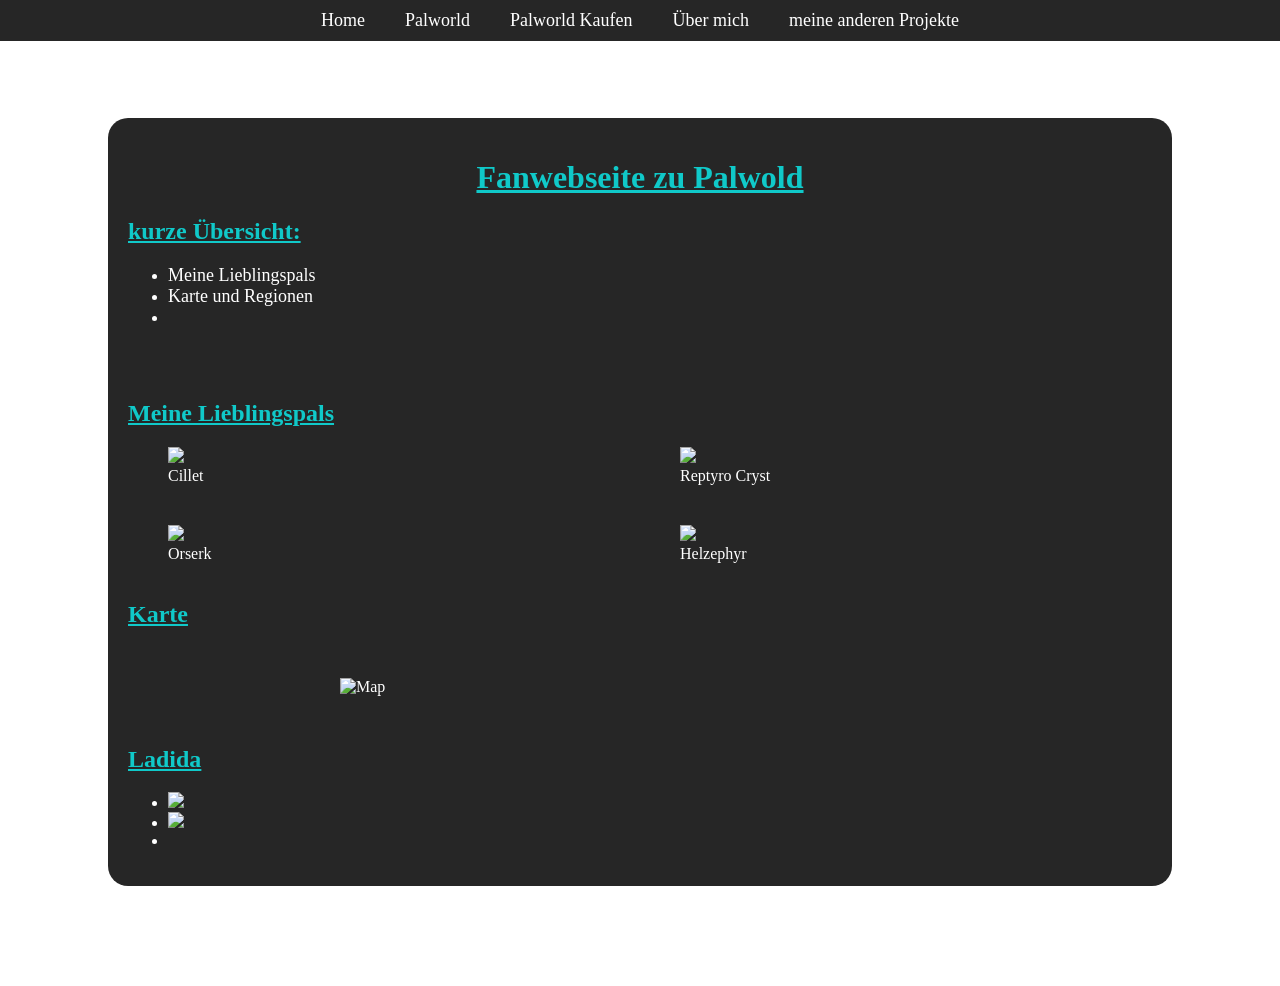
==== html/index.html @ 9f222e86 "Changed Webicon" ====
<!DOCTYPE html>
<html lang="de">
    <head>

        <meta charset="utf-8">
        <title>Fanseite</title>
        <link rel="stylesheet" href="../css/style.css">
        <!-- <link rel="icon" type="image/png" href="../assets/shared image (3).png"> -->
        <link rel="icon" href="https://static.wikia.nocookie.net/palworld/images/5/55/Anubis_map_icon.png/revision/latest?cb=20240129200114">
    </head>
    <body>
        
    <div id="back-top"><br></div>
    <nav class="navbar">
        <ul>
            <li><a href="#back-top">Home</a></li>
            <li><a href="https://palworld.gg/de">Palworld</a></li>
            <li><a href="https://store.steampowered.com/app/1623730/Palworld/">Palworld Kaufen</a></li>
            <li><a href="https://github.com/Zerberstian">Über mich</a></li>
            <li><a href="https://github.com/Zerberstian?tab=repositories">meine anderen Projekte</a></li>
        </ul>
    </nav>
    <div class="content-box">
        <h1 class="headlines" >
            Fanwebseite zu Palwold
        </h1>  
        <h2 class="headlines">
            kurze Übersicht:
        </h2>
        <div class="uebersicht">
            <ul class="uebersicht-liste">
                <li><a href="#Lieblingspals">Meine Lieblingspals</a></li>
                <li><a href="#karteundregionen">Karte und Regionen</a></li>
                <li><a href=""></a></li>               
            </ul>
        </div>
        <br><br>
        <div id="Lieblingspals">
            <h2 class="headlines">Meine Lieblingspals</h2>
            <ul style="list-style-type: none" class="block-list">
                <li><a href="https://static0.srcdn.com/wordpress/wp-content/uploads/2024/02/alpha-chillet-from-palworld.jpg?&fit=crop&w=1200&h=675">
                    <img class="palimg" src="https://static0.srcdn.com/wordpress/wp-content/uploads/2024/02/alpha-chillet-from-palworld.jpg?&fit=crop&w=1200&h=675"></a><br>Cillet
                </li>
                <li><a href="https://palnerd.com/wp-content/uploads/2024/03/PLWORECT-1.jpg">
                    <img class="palimg" src="https://palnerd.com/wp-content/uploads/2024/03/PLWORECT-1.jpg"></a><br>Reptyro Cryst
                </li>
                <li><a href="https://tse1.mm.bing.net/th/id/OIP.myvMYczdTXVVnb3N28du_wHaEK?rs=1&pid=ImgDetMain&o=7&rm=3">
                    <img class="palimg" src="https://tse1.mm.bing.net/th/id/OIP.myvMYczdTXVVnb3N28du_wHaEK?rs=1&pid=ImgDetMain&o=7&rm=3"></a><br>Orserk
                </li>
                <li><a href="https://tse3.mm.bing.net/th/id/OIP.iNC0AH83AsN10Vf1N00CgQHaEK?rs=1&pid=ImgDetMain&o=7&rm=3">
                    <img class="palimg" src="https://tse3.mm.bing.net/th/id/OIP.iNC0AH83AsN10Vf1N00CgQHaEK?rs=1&pid=ImgDetMain&o=7&rm=3"></a><br>Helzephyr
                </li>
            </ul>
            
        </div>
        <br><r></r>
        <div id="karteundregionen">
            <h2 class="headlines">Karte</h2>
            <div class="zoom-wrapper">
                <img id="map-img" alt="Map" src="https://static.wikia.nocookie.net/palworld/images/a/a7/Palpagos_Islands_World_Map.png/revision/latest?cb=20250630211900">
            </div>
            <script src="../javascript/site.js"></script>
        </div>
        <div id="">
            <h2 class="headlines">Ladida</h2>
            <ul>
                <li><img src="https://media.istockphoto.com/photos/rear-view-of-man-standing-with-arms-akimbo-picture-id980623852?k=20&m=980623852&s=612x612&w=0&h=XN1RGIl4l3HBLAgCx_AlLSDzASYxaFKynObdSxUXlQs="></li>
                <li><img src="https://media.istockphoto.com/photos/rear-view-of-man-standing-with-arms-akimbo-picture-id980623852?k=20&m=980623852&s=612x612&w=0&h=XN1RGIl4l3HBLAgCx_AlLSDzASYxaFKynObdSxUXlQs="></li>
                <li><img src=""></li>
            </ul> 
        </div>
    </div>
    
    </body>
</html>
---- css/style.css ----
html {
    scroll-behavior: smooth;
}

body {
    margin: 0;
    background-image: url("https://images8.alphacoders.com/135/thumb-1920-1352211.jpeg");
    background-size: cover;
    background-position: center;
    background-attachment: fixed;  
    color: white;  
}

.content-box {
    width: 80%;
    margin: 100px auto;
    background-color: rgba(0,0,0,0.85);
    padding: 20px;
    border-radius: 20px;   
}

h1 {
    text-align: center;
    
}

.headlines{
    text-decoration-line: underline;
    color: rgba(16, 201, 201, 1);
}

.navbar {
    position: fixed;
    top: 0;
    width: 100%;
    background-color: rgba(0,0,0,0.85);
    padding: 10px 0;
    z-index: 1000; /* fixiert Naavbar oben  (immer im fg ) */
}

.navbar ul {
    list-style: none;
    display: flex;
    justify-content: center;
    margin: 0;
    padding: 0;
}

.navbar li {
    margin: 0 20px;
}

.navbar a {
    color: white;
    text-decoration: none;
    font-size: 18px;
}


.uebersicht a {
    color: white;
    text-decoration: none;
    font-size: 18px;
}

.zoom-wrapper {
    width: 600px;
    margin: 50px auto;
    overflow: visible; /* damit das gezoomte Bild sichtbar bleibt */
}

#map-img {
    /*display: block;*/ /* <-- ka warum du noch im code*/
    margin: 0 auto;
    width: 100%;
    height: auto;
    transition: transform 0.3s ease;
    cursor: zoom-in;
}

.palimg {
    margin: 0 auto;
    width: 80%; 
    height: auto;
}

#Lieblingspals, #karteundregionen {
    scroll-margin-top: 100px;
}

.block-list {
    margin: 0 auto;
    display: grid;
    grid-template-columns: 1fr 1fr; /* 2 Spalten */
    gap: 40px;
}
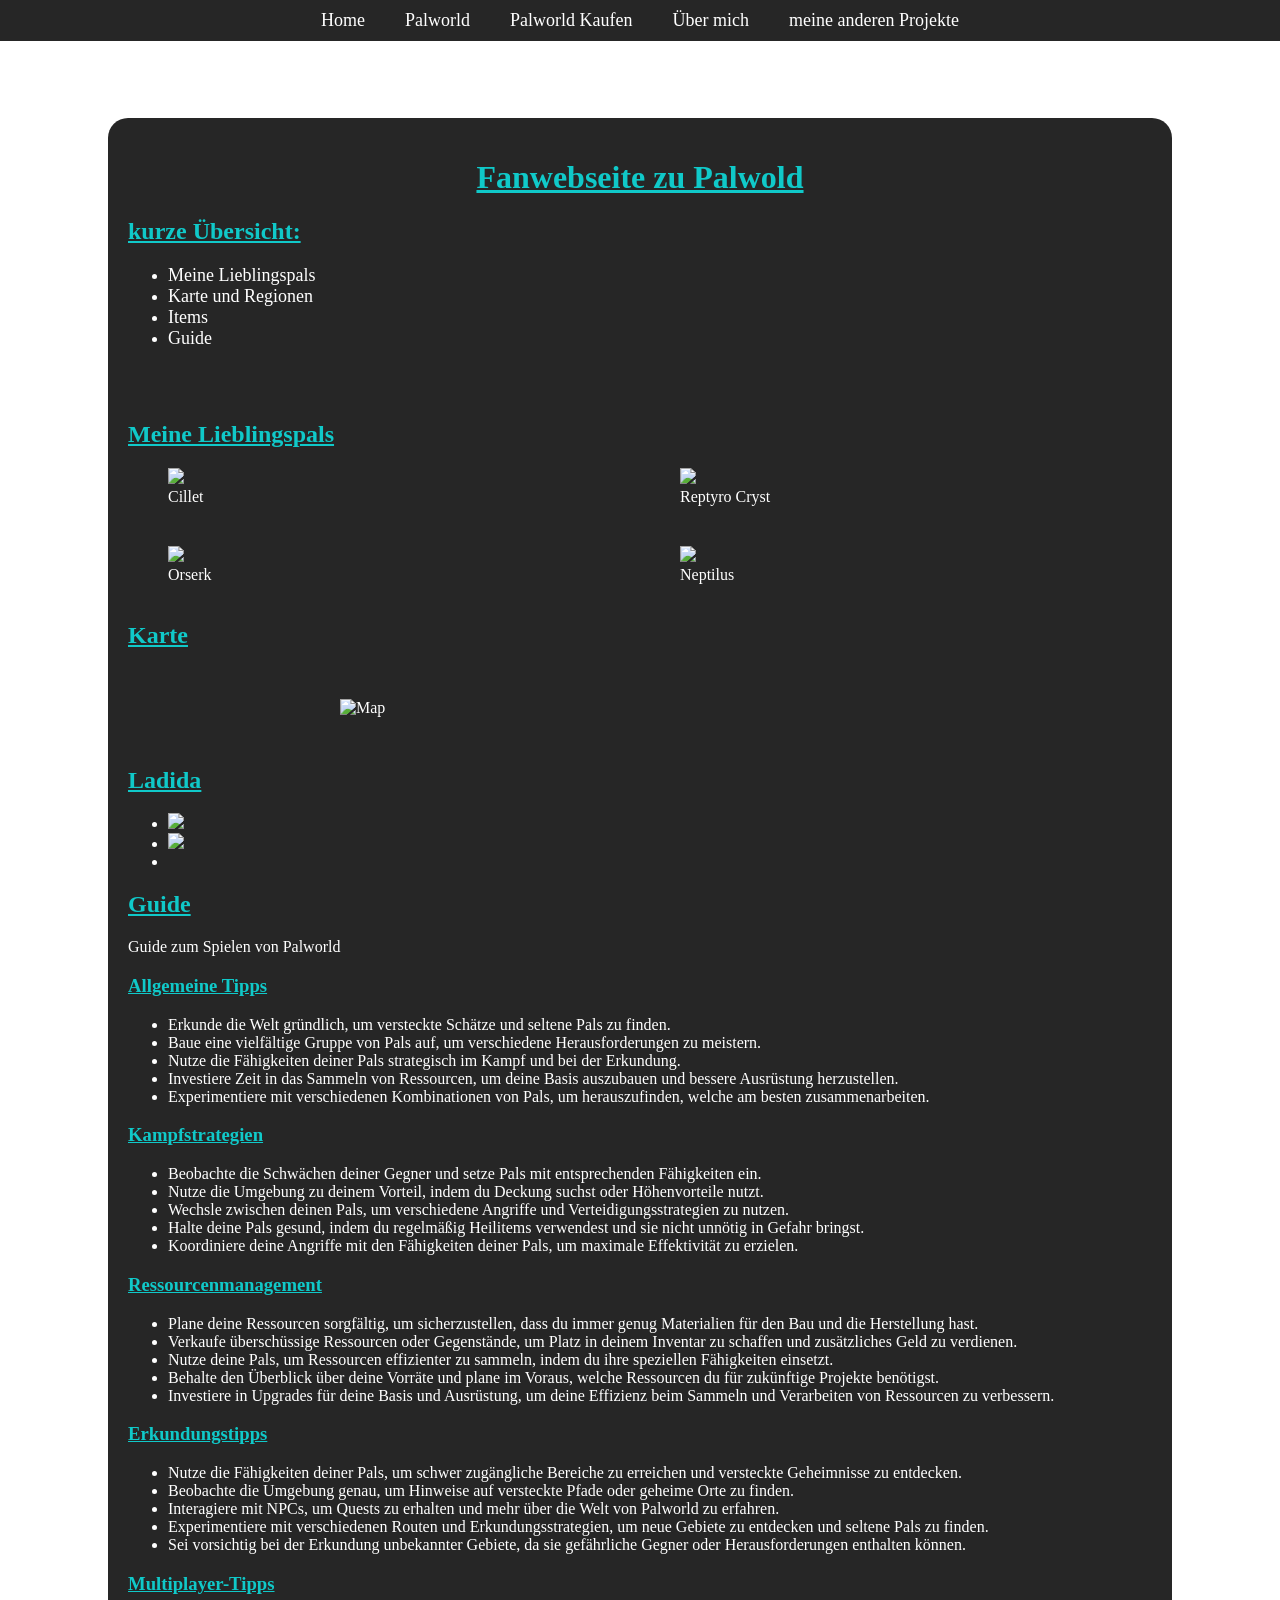
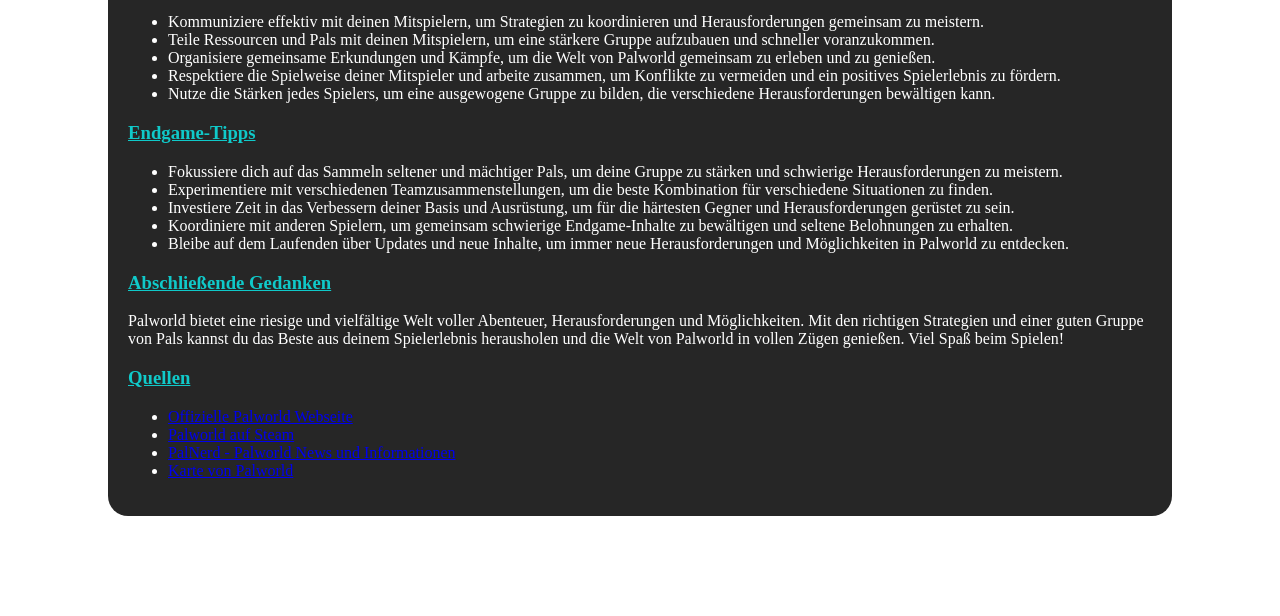
==== commit 033f59e3: "wtf" ====
--- a/html/index.html
+++ b/html/index.html
@@ -5,7 +5,6 @@
         <meta charset="utf-8">
         <title>Fanseite</title>
         <link rel="stylesheet" href="../css/style.css">
-        <!-- <link rel="icon" type="image/png" href="../assets/shared image (3).png"> -->
         <link rel="icon" href="https://static.wikia.nocookie.net/palworld/images/5/55/Anubis_map_icon.png/revision/latest?cb=20240129200114">
     </head>
     <body>
@@ -31,7 +30,8 @@
             <ul class="uebersicht-liste">
                 <li><a href="#Lieblingspals">Meine Lieblingspals</a></li>
                 <li><a href="#karteundregionen">Karte und Regionen</a></li>
-                <li><a href=""></a></li>               
+                <li><a href="#items">Items</a></li>
+                <li><a href="#guide">Guide</a></li>               
             </ul>
         </div>
         <br><br>
@@ -47,8 +47,8 @@
                 <li><a href="https://tse1.mm.bing.net/th/id/OIP.myvMYczdTXVVnb3N28du_wHaEK?rs=1&pid=ImgDetMain&o=7&rm=3">
                     <img class="palimg" src="https://tse1.mm.bing.net/th/id/OIP.myvMYczdTXVVnb3N28du_wHaEK?rs=1&pid=ImgDetMain&o=7&rm=3"></a><br>Orserk
                 </li>
-                <li><a href="https://tse3.mm.bing.net/th/id/OIP.iNC0AH83AsN10Vf1N00CgQHaEK?rs=1&pid=ImgDetMain&o=7&rm=3">
-                    <img class="palimg" src="https://tse3.mm.bing.net/th/id/OIP.iNC0AH83AsN10Vf1N00CgQHaEK?rs=1&pid=ImgDetMain&o=7&rm=3"></a><br>Helzephyr
+                <li><a href="https://i.playground.ru/p/G50PXqizIUSMSVeiVED5tw.jpeg">
+                    <img class="palimg" src="https://i.playground.ru/p/G50PXqizIUSMSVeiVED5tw.jpeg"></a><br>Neptilus
                 </li>
             </ul>
             
@@ -61,7 +61,7 @@
             </div>
             <script src="../javascript/site.js"></script>
         </div>
-        <div id="">
+        <div id="items">
             <h2 class="headlines">Ladida</h2>
             <ul>
                 <li><img src="https://media.istockphoto.com/photos/rear-view-of-man-standing-with-arms-akimbo-picture-id980623852?k=20&m=980623852&s=612x612&w=0&h=XN1RGIl4l3HBLAgCx_AlLSDzASYxaFKynObdSxUXlQs="></li>
@@ -69,6 +69,67 @@
                 <li><img src=""></li>
             </ul> 
         </div>
+        <div id="guide">
+            <h2 class="headlines">Guide</h2>
+            <p>Guide zum Spielen von Palworld </p>
+            <h3 class="headlines">Allgemeine Tipps</h3>
+            <ul>
+                <li>Erkunde die Welt gründlich, um versteckte Schätze und seltene Pals zu finden.</li>
+                <li>Baue eine vielfältige Gruppe von Pals auf, um verschiedene Herausforderungen zu meistern.</li>
+                <li>Nutze die Fähigkeiten deiner Pals strategisch im Kampf und bei der Erkundung.</li>
+                <li>Investiere Zeit in das Sammeln von Ressourcen, um deine Basis auszubauen und bessere Ausrüstung herzustellen.</li>
+                <li>Experimentiere mit verschiedenen Kombinationen von Pals, um herauszufinden, welche am besten zusammenarbeiten.</li>
+            </ul>
+            <h3 class="headlines">Kampfstrategien</h3>
+            <ul>
+                <li>Beobachte die Schwächen deiner Gegner und setze Pals mit entsprechenden Fähigkeiten ein.</li>
+                <li>Nutze die Umgebung zu deinem Vorteil, indem du Deckung suchst oder Höhenvorteile nutzt.</li>
+                <li>Wechsle zwischen deinen Pals, um verschiedene Angriffe und Verteidigungsstrategien zu nutzen.</li>
+                <li>Halte deine Pals gesund, indem du regelmäßig Heilitems verwendest und sie nicht unnötig in Gefahr bringst.</li>
+                <li>Koordiniere deine Angriffe mit den Fähigkeiten deiner Pals, um maximale Effektivität zu erzielen.</li>
+            </ul>
+            <h3 class="headlines">Ressourcenmanagement</h3>
+            <ul>
+                <li>Plane deine Ressourcen sorgfältig, um sicherzustellen, dass du immer genug Materialien für den Bau und die Herstellung hast.</li>
+                <li>Verkaufe überschüssige Ressourcen oder Gegenstände, um Platz in deinem Inventar zu schaffen und zusätzliches Geld zu verdienen.</li>
+                <li>Nutze deine Pals, um Ressourcen effizienter zu sammeln, indem du ihre speziellen Fähigkeiten einsetzt.</li>
+                <li>Behalte den Überblick über deine Vorräte und plane im Voraus, welche Ressourcen du für zukünftige Projekte benötigst.</li>
+                <li>Investiere in Upgrades für deine Basis und Ausrüstung, um deine Effizienz beim Sammeln und Verarbeiten von Ressourcen zu verbessern.</li>
+            </ul>
+            <h3 class="headlines">Erkundungstipps</h3>
+            <ul>
+                <li>Nutze die Fähigkeiten deiner Pals, um schwer zugängliche Bereiche zu erreichen und versteckte Geheimnisse zu entdecken.</li>
+                <li>Beobachte die Umgebung genau, um Hinweise auf versteckte Pfade oder geheime Orte zu finden.</li>
+                <li>Interagiere mit NPCs, um Quests zu erhalten und mehr über die Welt von Palworld zu erfahren.</li>
+                <li>Experimentiere mit verschiedenen Routen und Erkundungsstrategien, um neue Gebiete zu entdecken und seltene Pals zu finden.</li>
+                <li>Sei vorsichtig bei der Erkundung unbekannter Gebiete, da sie gefährliche Gegner oder Herausforderungen enthalten können.</li>
+            </ul>
+            <h3 class="headlines">Multiplayer-Tipps</h3>
+            <ul>
+                <li>Kommuniziere effektiv mit deinen Mitspielern, um Strategien zu koordinieren und Herausforderungen gemeinsam zu meistern.</li>
+                <li>Teile Ressourcen und Pals mit deinen Mitspielern, um eine stärkere Gruppe aufzubauen und schneller voranzukommen.</li>
+                <li>Organisiere gemeinsame Erkundungen und Kämpfe, um die Welt von Palworld gemeinsam zu erleben und zu genießen.</li>
+                <li>Respektiere die Spielweise deiner Mitspieler und arbeite zusammen, um Konflikte zu vermeiden und ein positives Spielerlebnis zu fördern.</li>
+                <li>Nutze die Stärken jedes Spielers, um eine ausgewogene Gruppe zu bilden, die verschiedene Herausforderungen bewältigen kann.</li>    
+            </ul>
+            <h3 class="headlines">Endgame-Tipps</h3>
+            <ul>
+                <li>Fokussiere dich auf das Sammeln seltener und mächtiger Pals, um deine Gruppe zu stärken und schwierige Herausforderungen zu meistern.</li>
+                <li>Experimentiere mit verschiedenen Teamzusammenstellungen, um die beste Kombination für verschiedene Situationen zu finden.</li>
+                <li>Investiere Zeit in das Verbessern deiner Basis und Ausrüstung, um für die härtesten Gegner und Herausforderungen gerüstet zu sein.</li>
+                <li>Koordiniere mit anderen Spielern, um gemeinsam schwierige Endgame-Inhalte zu bewältigen und seltene Belohnungen zu erhalten.</li>
+                <li>Bleibe auf dem Laufenden über Updates und neue Inhalte, um immer neue Herausforderungen und Möglichkeiten in Palworld zu entdecken.</li>
+            </ul>
+            <h3 class="headlines">Abschließende Gedanken</h3>
+            <p>Palworld bietet eine riesige und vielfältige Welt voller Abenteuer, Herausforderungen und Möglichkeiten. Mit den richtigen Strategien und einer guten Gruppe von Pals kannst du das Beste aus deinem Spielerlebnis herausholen und die Welt von Palworld in vollen Zügen genießen. Viel Spaß beim Spielen!</p>   
+            <h3 class="headlines">Quellen</h3>
+            <ul>
+                <li><a href="https://palworld.gg/de">Offizielle Palworld Webseite</a></li>
+                <li><a href="https://store.steampowered.com/app/1623730/Palworld/">Palworld auf Steam</a></li>
+                <li><a href="https://palnerd.com/">PalNerd - Palworld News und Informationen</a></li>
+                <li><a href="https://static.wikia.nocookie.net/palworld/images/a/a7/Palpagos_Islands_World_Map.png/revision/latest?cb=20250630211900">Karte von Palworld</a></li>
+           
+        </div>
     </div>
     
     </body>
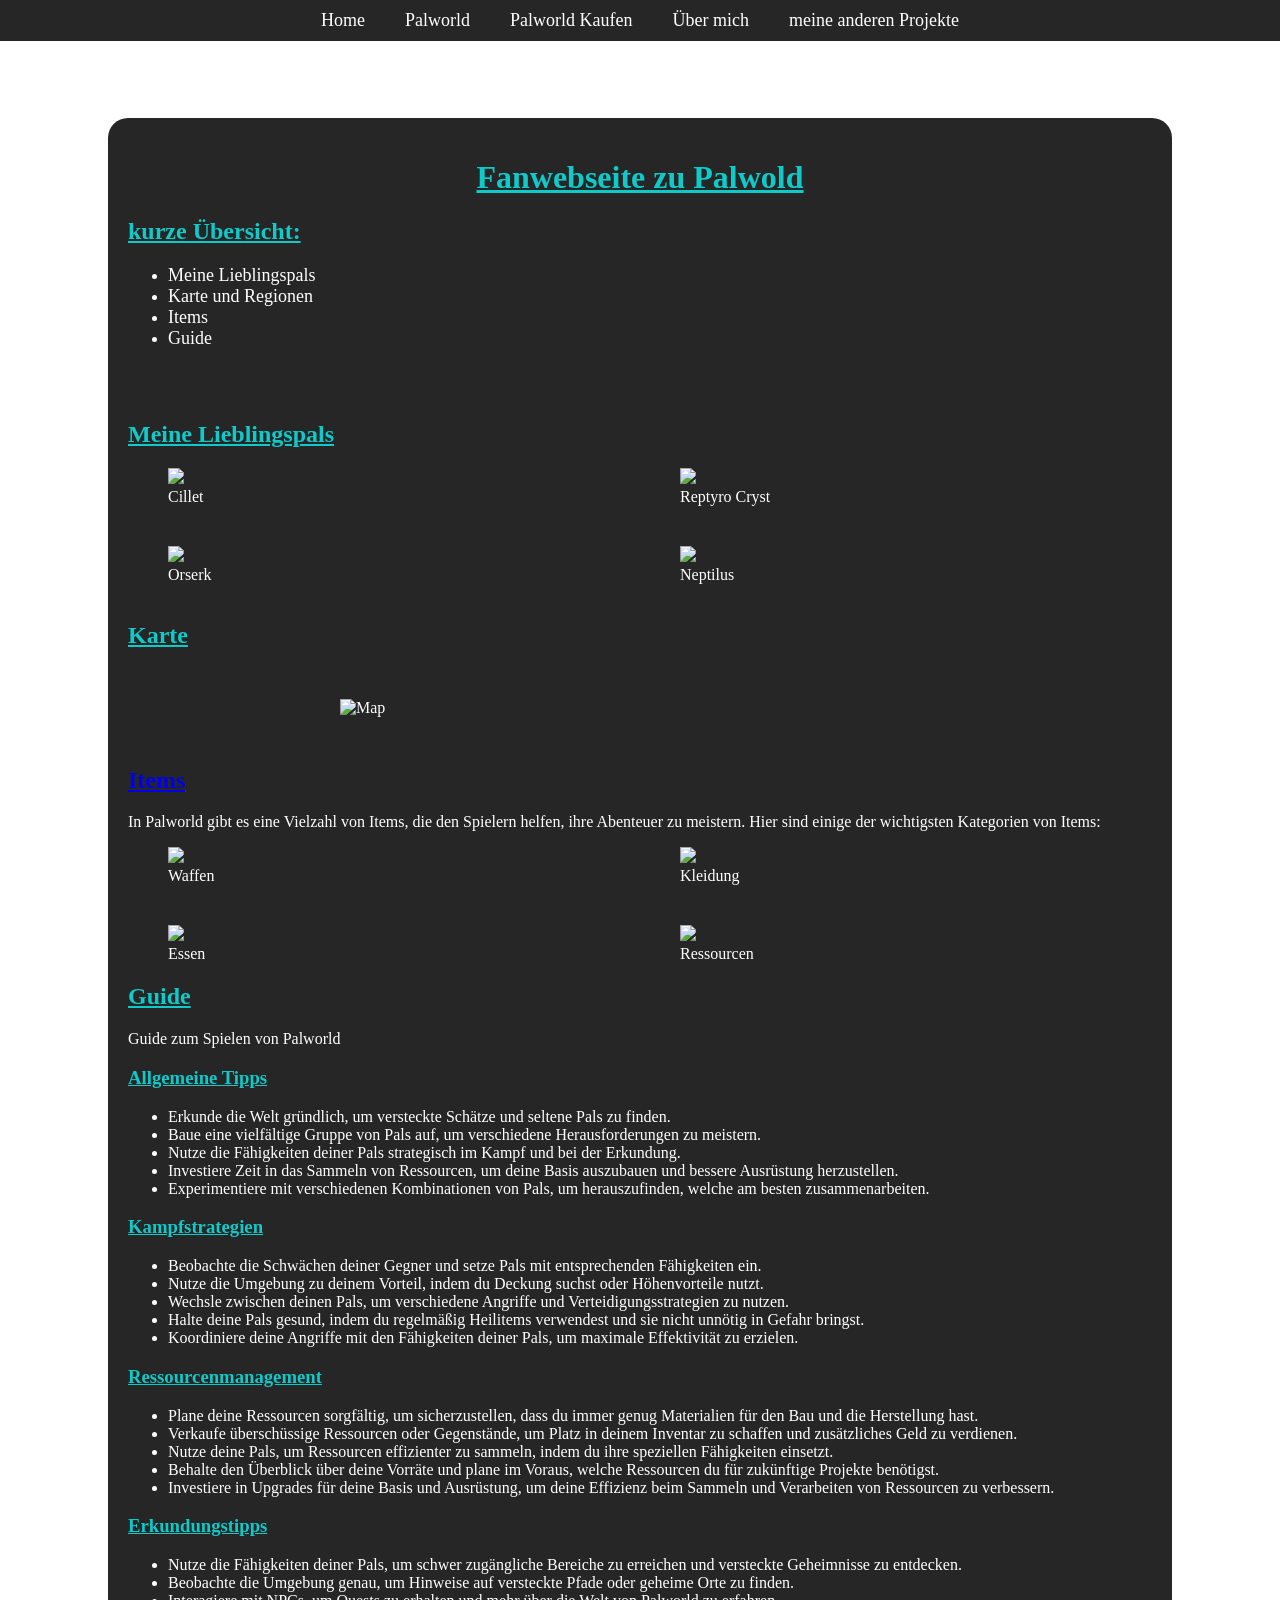
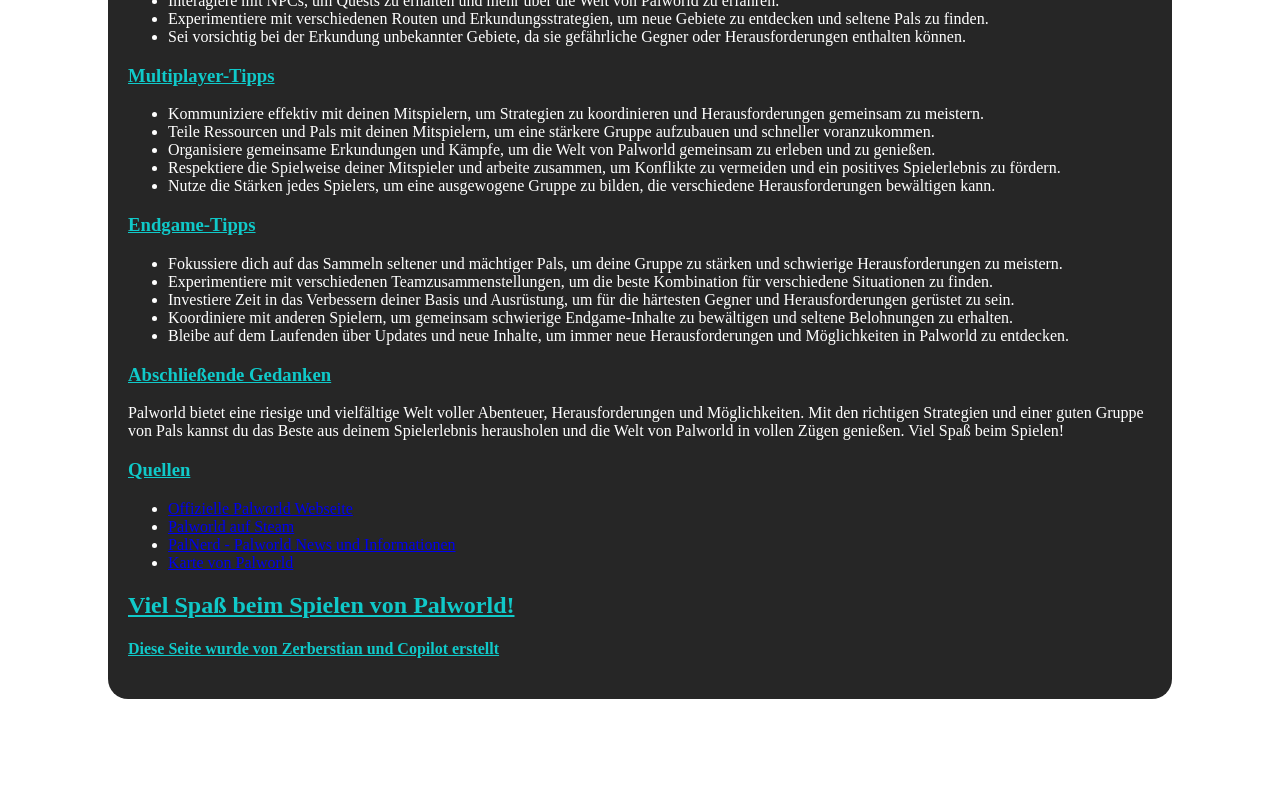
==== commit 3e540cb8: "Add item images section and style updates for better presentation" ====
--- a/html/index.html
+++ b/html/index.html
@@ -1,7 +1,6 @@
 <!DOCTYPE html>
 <html lang="de">
     <head>
-
         <meta charset="utf-8">
         <title>Fanseite</title>
         <link rel="stylesheet" href="../css/style.css">
@@ -62,12 +61,23 @@
             <script src="../javascript/site.js"></script>
         </div>
         <div id="items">
-            <h2 class="headlines">Ladida</h2>
-            <ul>
-                <li><img src="https://media.istockphoto.com/photos/rear-view-of-man-standing-with-arms-akimbo-picture-id980623852?k=20&m=980623852&s=612x612&w=0&h=XN1RGIl4l3HBLAgCx_AlLSDzASYxaFKynObdSxUXlQs="></li>
-                <li><img src="https://media.istockphoto.com/photos/rear-view-of-man-standing-with-arms-akimbo-picture-id980623852?k=20&m=980623852&s=612x612&w=0&h=XN1RGIl4l3HBLAgCx_AlLSDzASYxaFKynObdSxUXlQs="></li>
-                <li><img src=""></li>
-            </ul> 
+            <h2 class="headlines"><a href="../html/Items.html">Items</a></h2>
+            <p>In Palworld gibt es eine Vielzahl von Items, die den Spielern helfen, ihre Abenteuer zu meistern. Hier sind einige der wichtigsten Kategorien von Items:</p>
+            <ul style="list-style-type: none" class="block-list">
+                <li><a href="https://static.wikia.nocookie.net/palworld/images/3/3e/Handgun.png/revision/latest?cb=20240124033744">
+                    <img class="itemimg" src="https://static.wikia.nocookie.net/palworld/images/3/3e/Handgun.png/revision/latest?cb=20240124033744"></a><br>Waffen
+                </li>
+                <li><a href="https://palpedia.com/img/items/hexolite-armor.webp">
+                    <img class="itemimg" src="https://palpedia.com/img/items/hexolite-armor.webp"></a><br>Kleidung
+                </li>
+                <li><a href="https://cdn.gameleap.com/images/articles/art_HzPerPqHha/art-img_hF6udf0tT/1x.webp">
+                    <img class="itemimg" src="https://cdn.gameleap.com/images/articles/art_HzPerPqHha/art-img_hF6udf0tT/1x.webp"></a><br>Essen
+                </li>
+                <li><a href="https://palpedia.com/img/items/hexolite-quartz.webp">
+                    <img class="itemimg" src="https://palpedia.com/img/items/hexolite-quartz.webp"></a><br>Ressourcen
+                </li>
+            </ul>
+
         </div>
         <div id="guide">
             <h2 class="headlines">Guide</h2>
@@ -128,7 +138,9 @@
                 <li><a href="https://store.steampowered.com/app/1623730/Palworld/">Palworld auf Steam</a></li>
                 <li><a href="https://palnerd.com/">PalNerd - Palworld News und Informationen</a></li>
                 <li><a href="https://static.wikia.nocookie.net/palworld/images/a/a7/Palpagos_Islands_World_Map.png/revision/latest?cb=20250630211900">Karte von Palworld</a></li>
-           
+            </ul>
+           <h2 class="headlines">Viel Spaß beim Spielen von Palworld!</h1>
+            <h4 class="headlines">Diese Seite wurde von Zerberstian und Copilot erstellt</h4>
         </div>
     </div>
     
--- a/css/style.css
+++ b/css/style.css
@@ -94,3 +94,11 @@
     grid-template-columns: 1fr 1fr; /* 2 Spalten */
     gap: 40px;
 }
+
+.item-Image {
+    width: 100%;
+    height: auto;
+    border-radius: 10px;
+    transition: transform 0.3s ease;
+    cursor: pointer;
+}
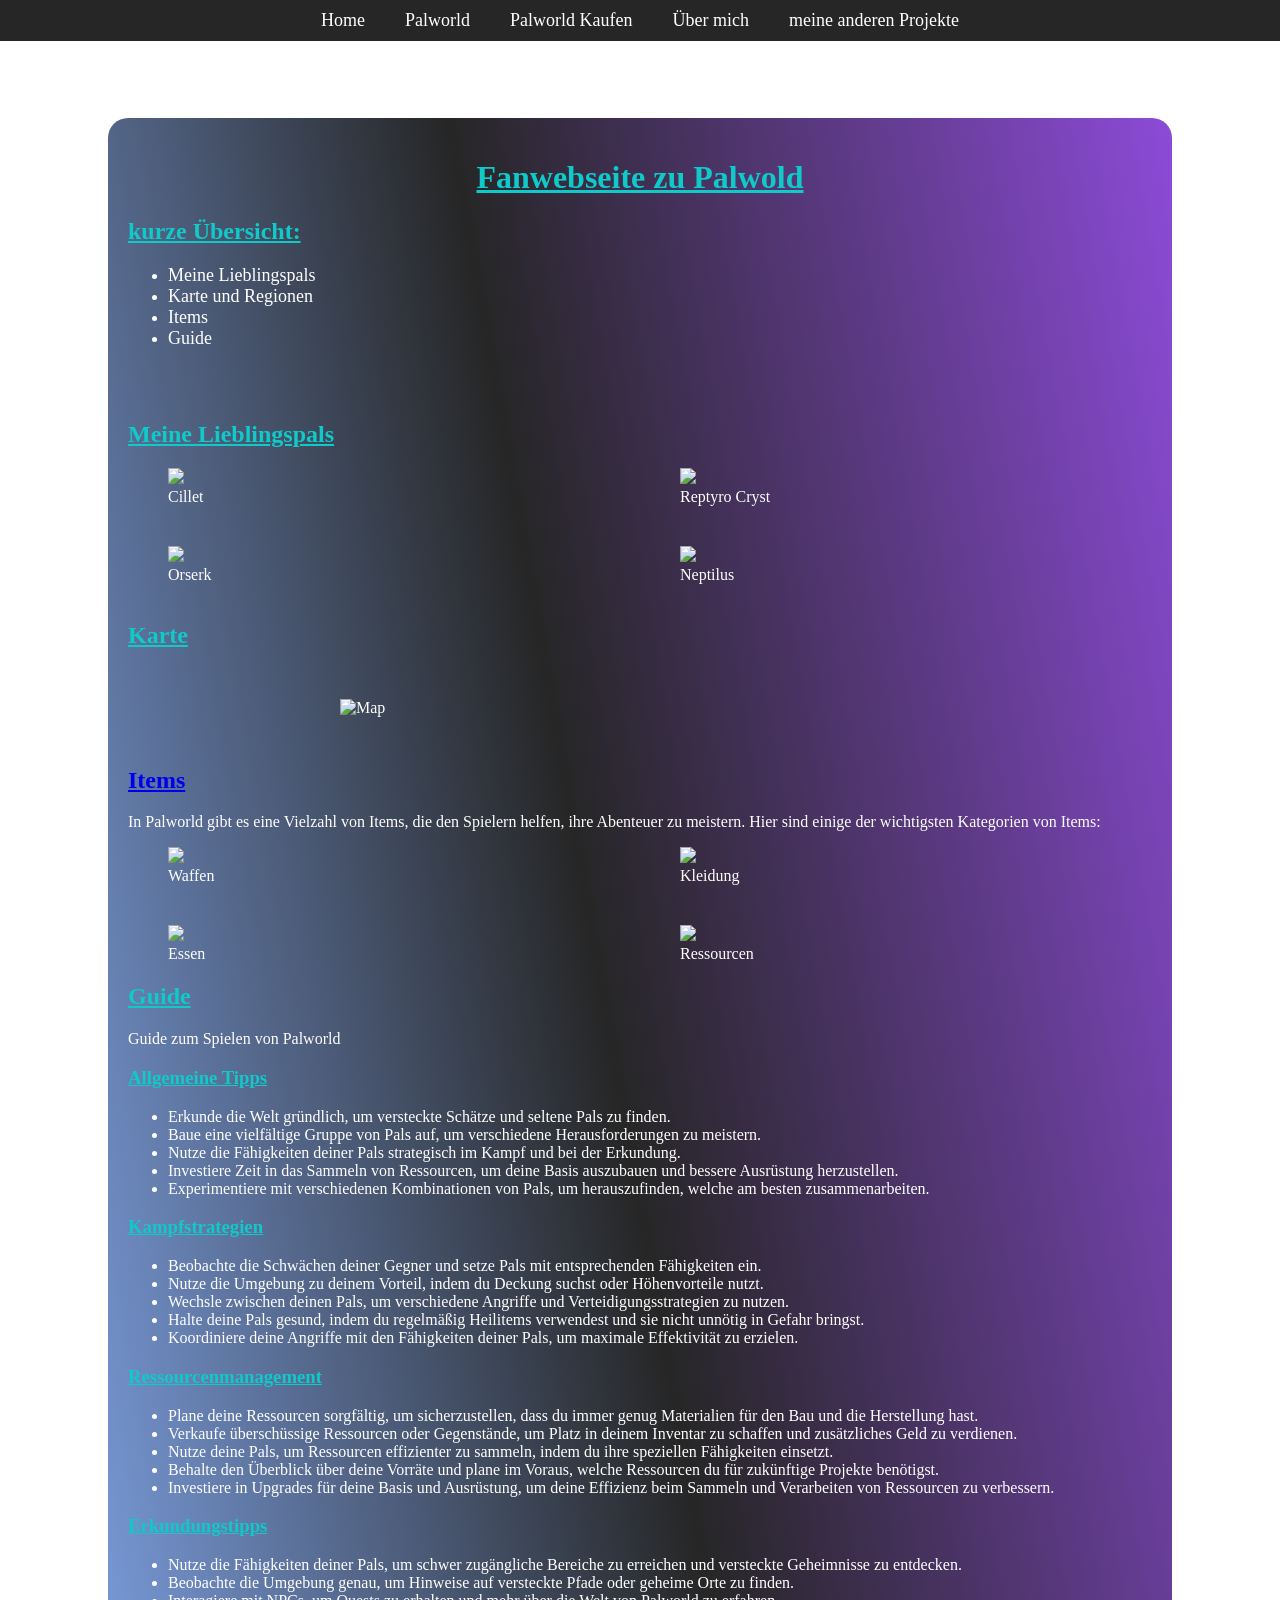
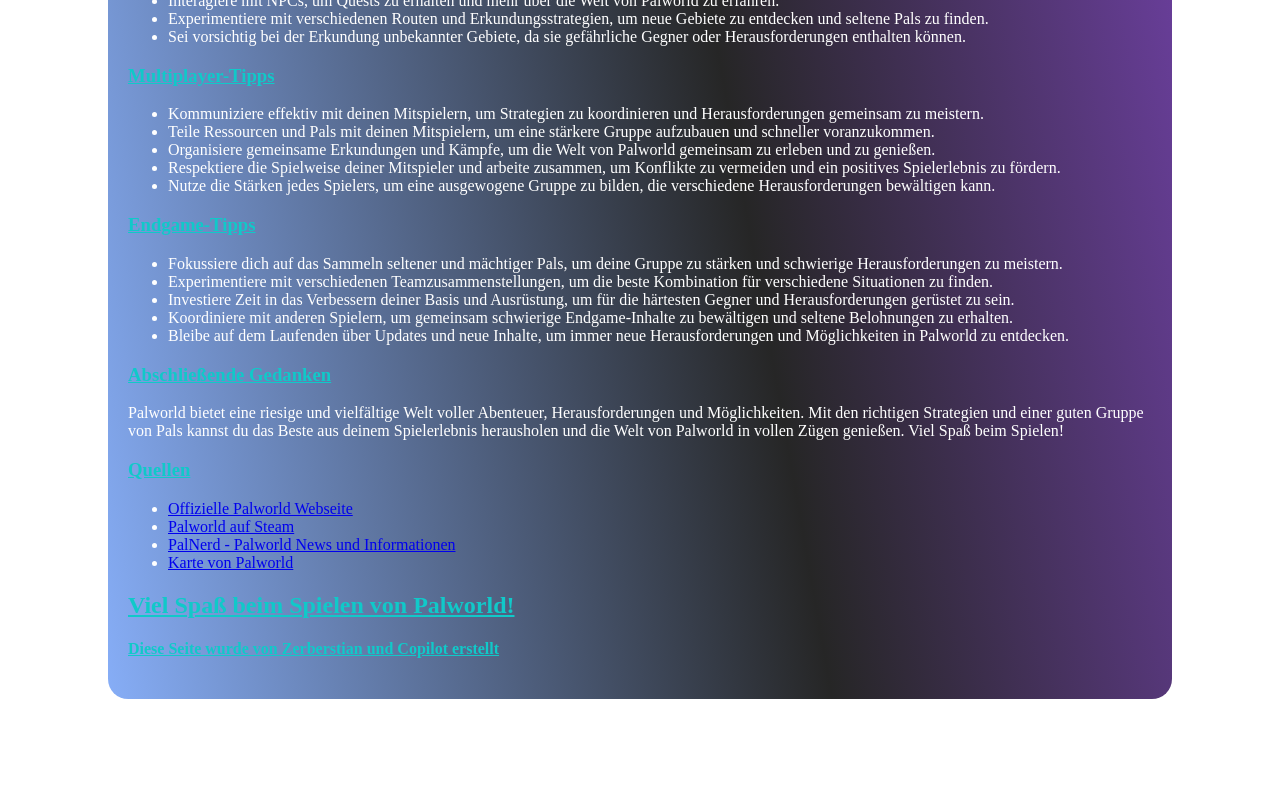
==== commit 49e35a8e: "test push from Home" ====
--- a/html/index.html
+++ b/html/index.html
@@ -78,6 +78,8 @@
                 </li>
             </ul>
 
+                
+
         </div>
         <div id="guide">
             <h2 class="headlines">Guide</h2>
@@ -143,6 +145,6 @@
             <h4 class="headlines">Diese Seite wurde von Zerberstian und Copilot erstellt</h4>
         </div>
     </div>
-    
+    <!-- Test -->
     </body>
 </html>
--- a/css/style.css
+++ b/css/style.css
@@ -1,8 +1,10 @@
 html {
     scroll-behavior: smooth;
+    cursor: url("../assets/Meme_Cursor_32.png"), auto;
 }
 
 body {
+    cursor: url("../assets/Meme_Cursor_32.png"), auto;
     margin: 0;
     background-image: url("https://images8.alphacoders.com/135/thumb-1920-1352211.jpeg");
     background-size: cover;
@@ -11,10 +13,19 @@
     color: white;  
 }
 
+a, button {
+    cursor: url("../assets/Meme_Pointer_32.png"), pointer;
+}
+
 .content-box {
     width: 80%;
     margin: 100px auto;
-    background-color: rgba(0,0,0,0.85);
+    background: linear-gradient(
+        80deg,
+        rgba(113, 159, 245, 0.85) 0%,
+        rgba(0, 0, 0, 0.85) 50%,
+        rgba(123, 48, 209, 0.87) 100%
+        );
     padding: 20px;
     border-radius: 20px;   
 }
@@ -84,7 +95,7 @@
     height: auto;
 }
 
-#Lieblingspals, #karteundregionen {
+#Lieblingspals, #karteundregionen, #Items, #Guide {
     scroll-margin-top: 100px;
 }
 
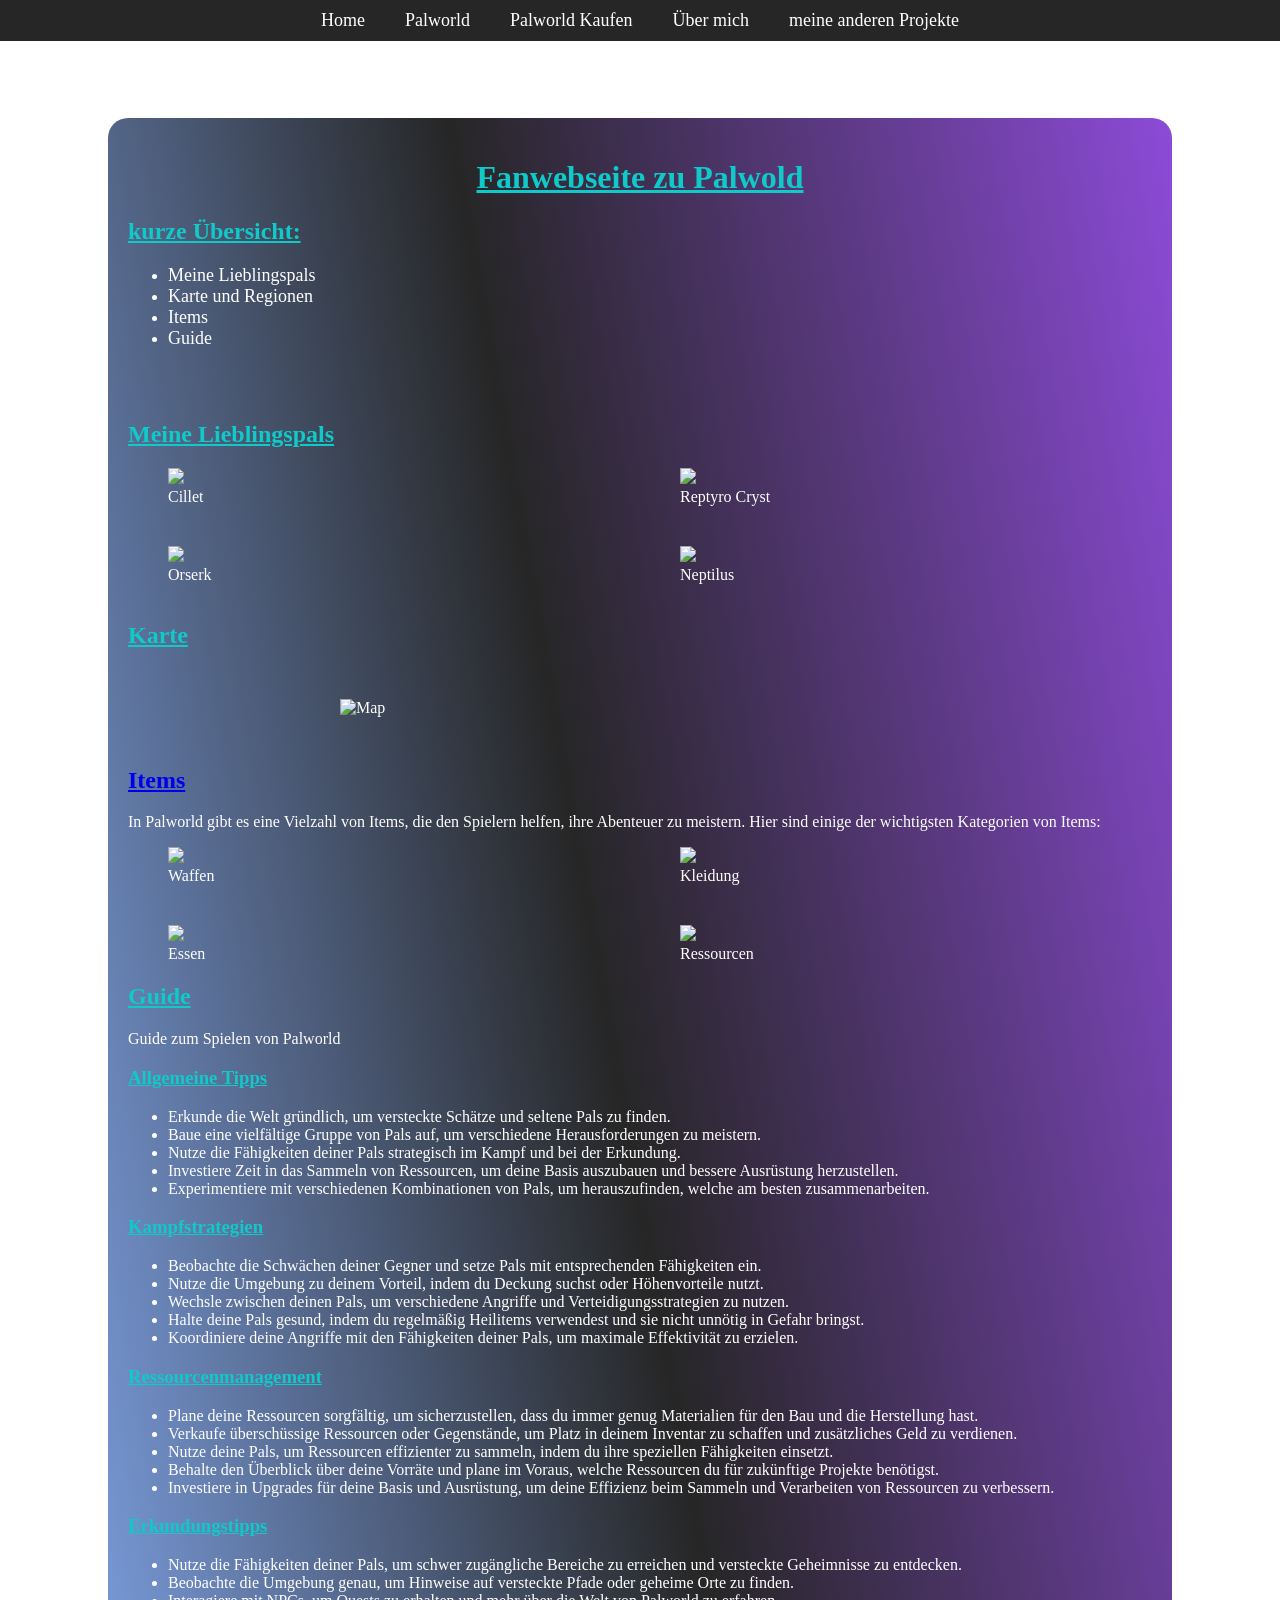
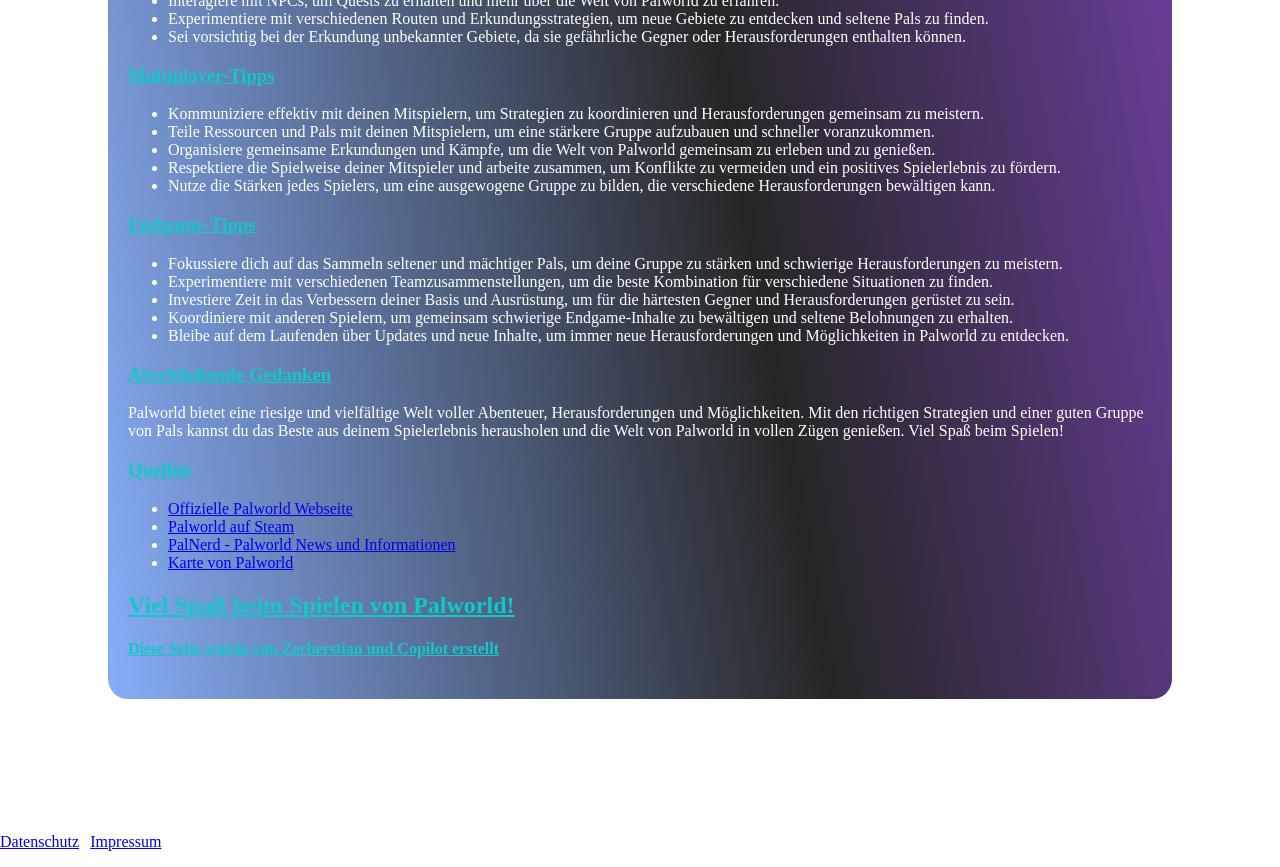
==== commit b21ca9a7: "Add new PNG icons for various elements and working icons add DSGVO needet reeding Materials" ====
--- a/html/index.html
+++ b/html/index.html
@@ -145,6 +145,9 @@
             <h4 class="headlines">Diese Seite wurde von Zerberstian und Copilot erstellt</h4>
         </div>
     </div>
-    <!-- Test -->
-    </body>
+    <div class="footer">
+        <p>&copy; 2024 Palworld Fanwebsite. Alle Rechte vorbehalten.</p>
+        <p><a href="../Datenschutz/Datenschutz.html">Datenschutz</a> | <a href="../Impressum/Impressum.html">Impressum</a></p>
+    </div>
+</body>
 </html>
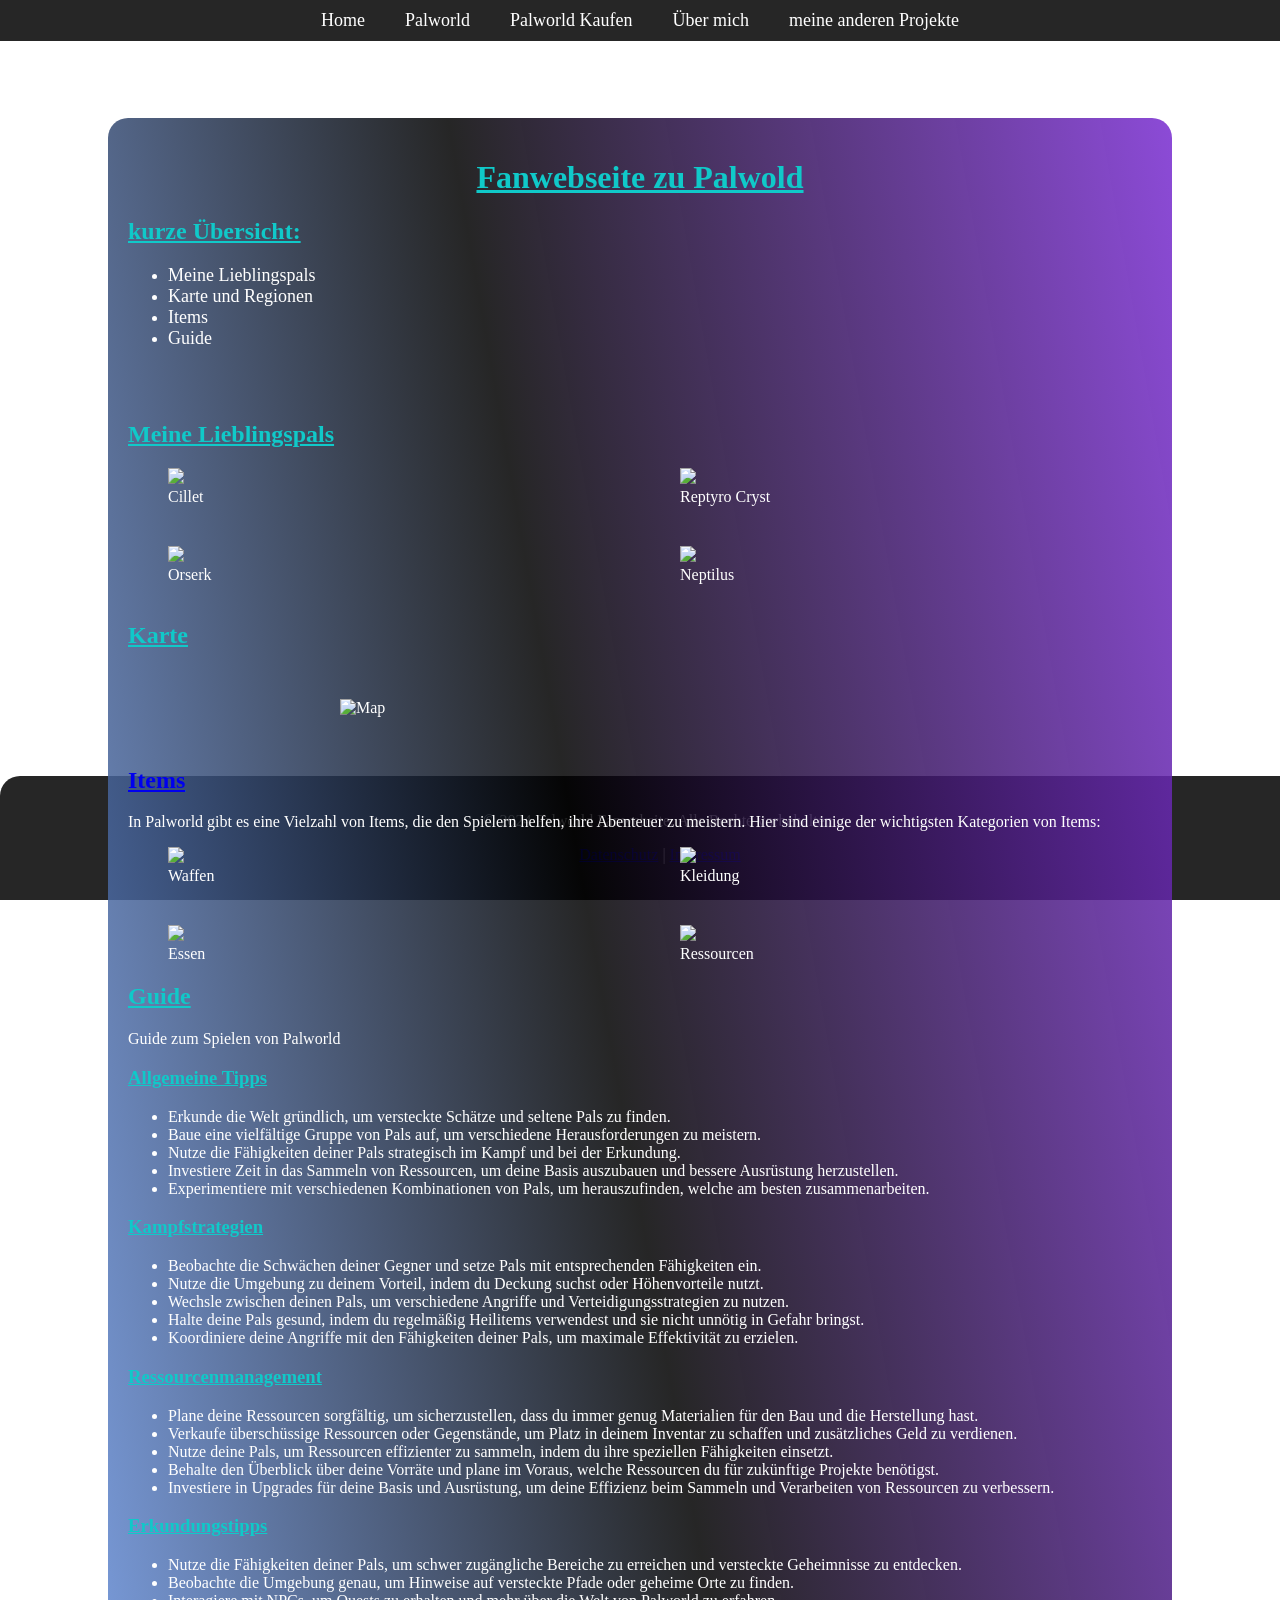
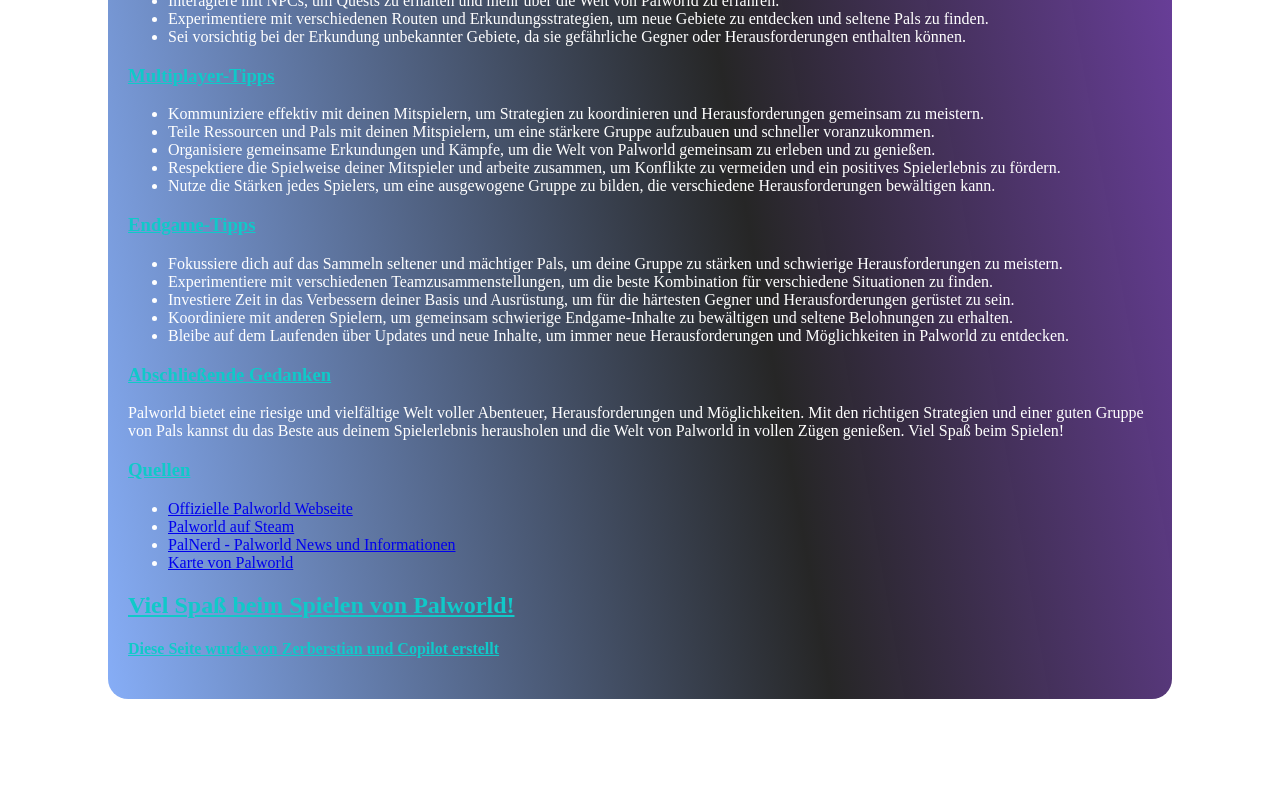
==== commit 55050543: "Add navigation and footer to Datenschutz.html; update link paths in index.html; create new Impressum" ====
--- a/html/index.html
+++ b/html/index.html
@@ -147,7 +147,7 @@
     </div>
     <div class="footer">
         <p>&copy; 2024 Palworld Fanwebsite. Alle Rechte vorbehalten.</p>
-        <p><a href="../Datenschutz/Datenschutz.html">Datenschutz</a> | <a href="../Impressum/Impressum.html">Impressum</a></p>
+        <p><a href="../Datenschutz_Impressum_Datensicherheit/Datenschutz.html">Datenschutz</a> | <a href="../Impressum/Impressum.html">Impressum</a></p>
     </div>
 </body>
 </html>
--- a/css/style.css
+++ b/css/style.css
@@ -113,3 +113,16 @@
     transition: transform 0.3s ease;
     cursor: pointer;
 }
+
+.footer {
+    text-align: center;
+    padding: 20px;
+    background-color: rgba(0,0,0,0.85);
+    color: white;
+    position: fixed;
+    bottom: 0;
+    width: 100%;
+    height: auto;
+    z-index: -1; /* damit die Footer nicht über der Navbar liegt */
+    border-radius: 20px 20px 20px 0px;
+}
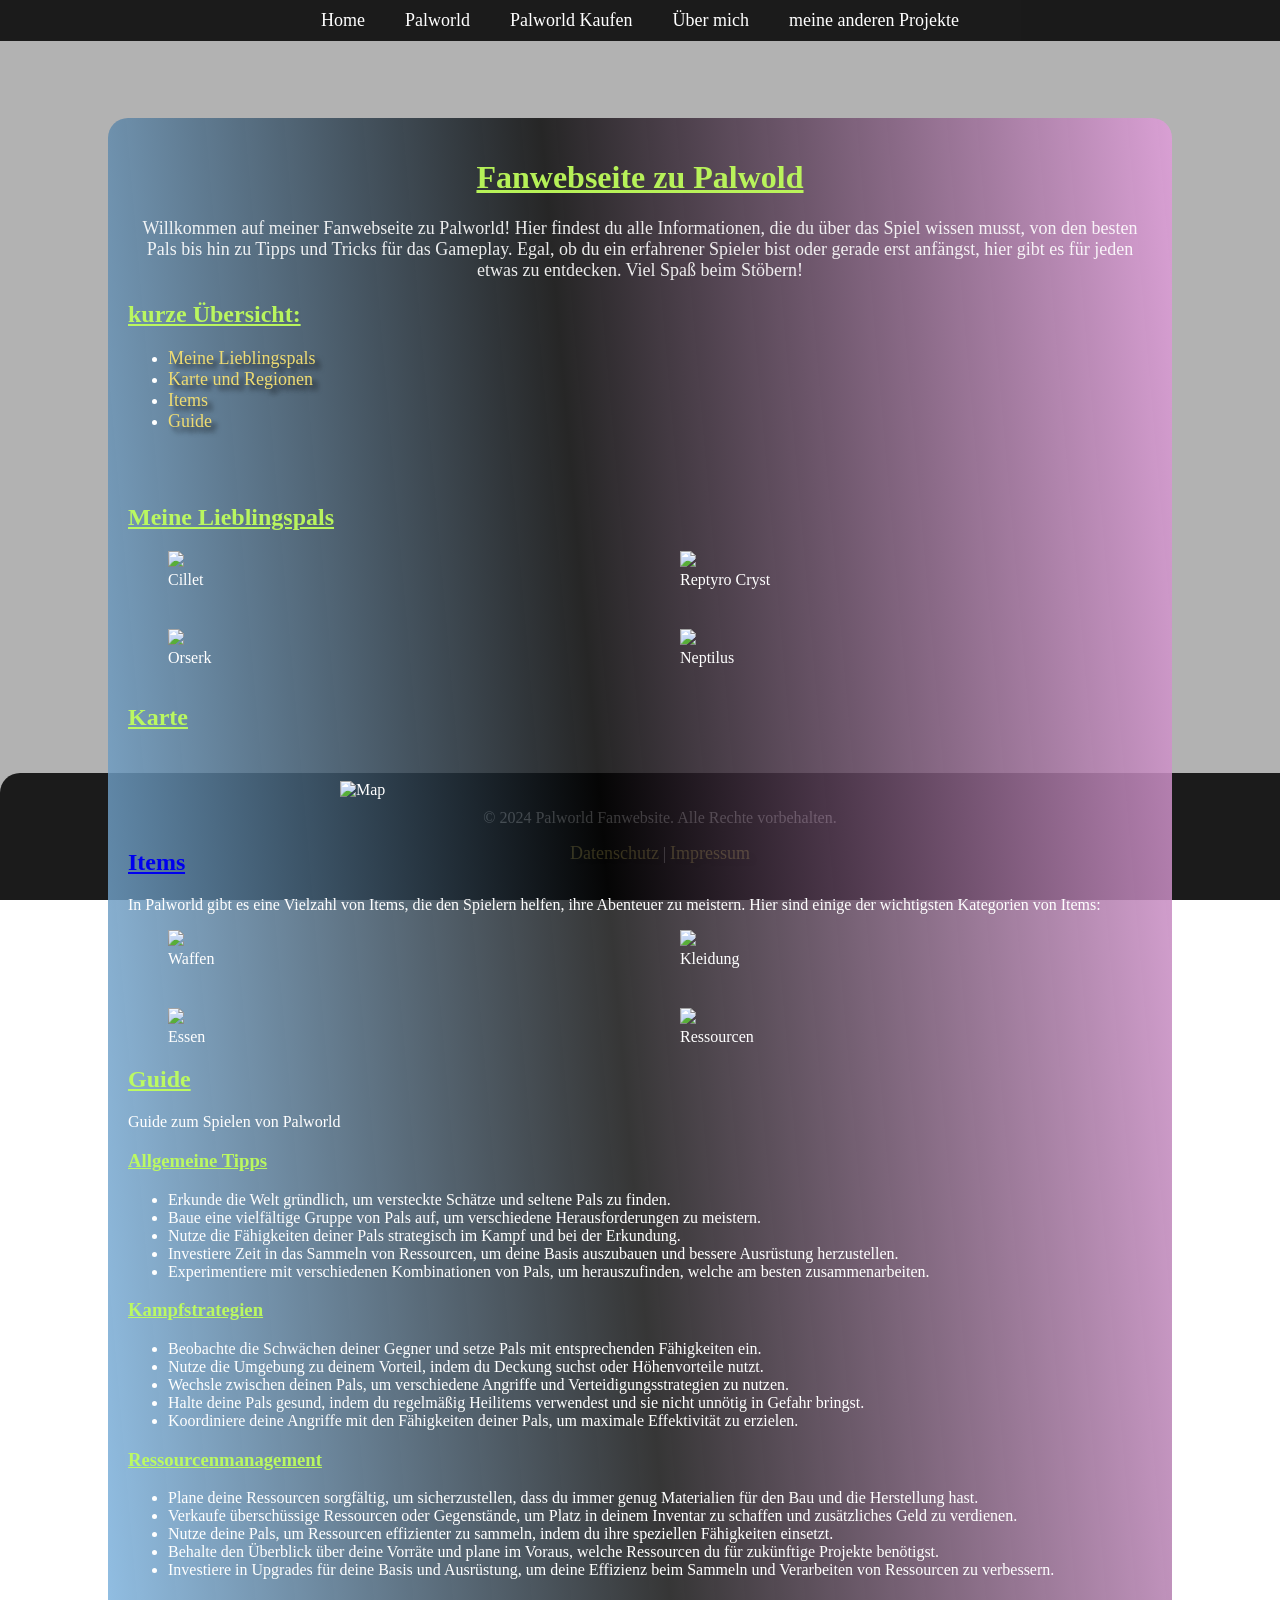
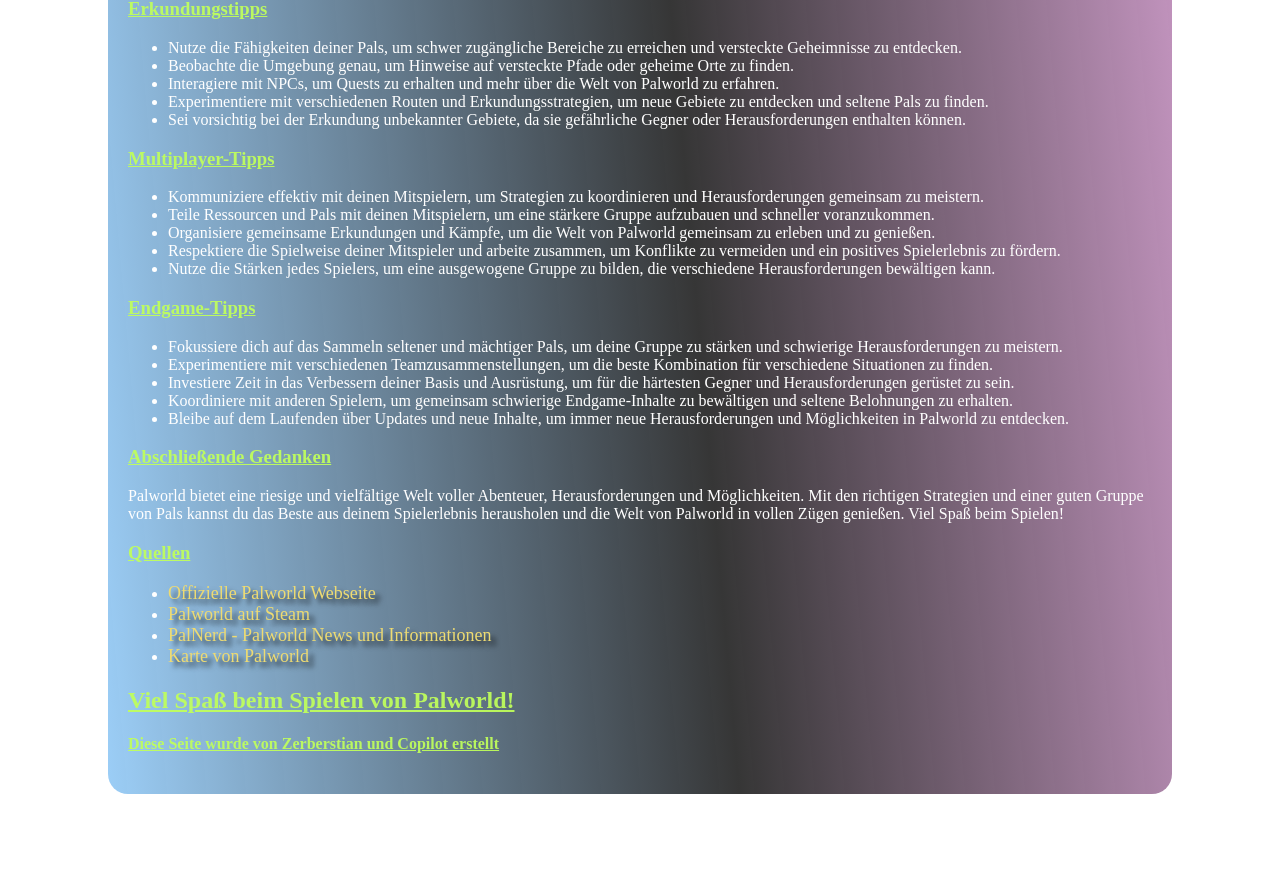
==== commit a2fb34e3: "Refactor HTML structure and improve styling; update Pals.json with new pal and fix paldex_number for" ====
--- a/html/index.html
+++ b/html/index.html
@@ -21,16 +21,20 @@
     <div class="content-box">
         <h1 class="headlines" >
             Fanwebseite zu Palwold
-        </h1>  
+        </h1> 
+        <div class="intro">
+            <p>Willkommen auf meiner Fanwebseite zu Palworld! Hier findest du alle Informationen, die du über das Spiel wissen musst, von den besten Pals bis hin zu Tipps und Tricks für das Gameplay. Egal, ob du ein erfahrener Spieler bist oder gerade erst anfängst, hier gibt es für jeden etwas zu entdecken. Viel Spaß beim Stöbern!</p>
+        </div>
+
         <h2 class="headlines">
             kurze Übersicht:
         </h2>
         <div class="uebersicht">
             <ul class="uebersicht-liste">
-                <li><a href="#Lieblingspals">Meine Lieblingspals</a></li>
-                <li><a href="#karteundregionen">Karte und Regionen</a></li>
-                <li><a href="#items">Items</a></li>
-                <li><a href="#guide">Guide</a></li>               
+                <li class="links"><a href="#Lieblingspals">Meine Lieblingspals</a></li>
+                <li class="links"><a href="#karteundregionen">Karte und Regionen</a></li>
+                <li class="links"><a href="#items">Items</a></li>
+                <li class="links"><a href="#guide">Guide</a></li>               
             </ul>
         </div>
         <br><br>
@@ -135,7 +139,7 @@
             <h3 class="headlines">Abschließende Gedanken</h3>
             <p>Palworld bietet eine riesige und vielfältige Welt voller Abenteuer, Herausforderungen und Möglichkeiten. Mit den richtigen Strategien und einer guten Gruppe von Pals kannst du das Beste aus deinem Spielerlebnis herausholen und die Welt von Palworld in vollen Zügen genießen. Viel Spaß beim Spielen!</p>   
             <h3 class="headlines">Quellen</h3>
-            <ul>
+            <ul class="links">
                 <li><a href="https://palworld.gg/de">Offizielle Palworld Webseite</a></li>
                 <li><a href="https://store.steampowered.com/app/1623730/Palworld/">Palworld auf Steam</a></li>
                 <li><a href="https://palnerd.com/">PalNerd - Palworld News und Informationen</a></li>
@@ -147,7 +151,7 @@
     </div>
     <div class="footer">
         <p>&copy; 2024 Palworld Fanwebsite. Alle Rechte vorbehalten.</p>
-        <p><a href="../Datenschutz_Impressum_Datensicherheit/Datenschutz.html">Datenschutz</a> | <a href="../Impressum/Impressum.html">Impressum</a></p>
+        <p class="links"><a href="../Datenschutz_Impressum_Datensicherheit/Datenschutz.html">Datenschutz</a> | <a href="../Impressum/Impressum.html">Impressum</a></p>
     </div>
 </body>
 </html>
--- a/css/style.css
+++ b/css/style.css
@@ -6,11 +6,14 @@
 body {
     cursor: url("../assets/Meme_Cursor_32.png"), auto;
     margin: 0;
-    background-image: url("https://images8.alphacoders.com/135/thumb-1920-1352211.jpeg");
+    background-image: 
+        linear-gradient(rgba(0, 0, 0, 0.3), rgba(0, 0, 0, 0.3)),
+        url("https://images8.alphacoders.com/135/thumb-1920-1352211.jpeg");
     background-size: cover;
     background-position: center;
     background-attachment: fixed;  
     color: white;  
+    font-family: 'Calibri';
 }
 
 a, button {
@@ -21,10 +24,10 @@
     width: 80%;
     margin: 100px auto;
     background: linear-gradient(
-        80deg,
-        rgba(113, 159, 245, 0.85) 0%,
-        rgba(0, 0, 0, 0.85) 50%,
-        rgba(123, 48, 209, 0.87) 100%
+        85deg,
+        rgba(138, 197, 245, 0.85) 0%,
+        rgba(0, 0, 0, 0.788) 50%,
+        rgba(223, 157, 217, 0.87) 100%
         );
     padding: 20px;
     border-radius: 20px;   
@@ -37,7 +40,7 @@
 
 .headlines{
     text-decoration-line: underline;
-    color: rgba(16, 201, 201, 1);
+    color: rgba(192, 255, 91, 0.932);
 }
 
 .navbar {
@@ -126,3 +129,16 @@
     z-index: -1; /* damit die Footer nicht über der Navbar liegt */
     border-radius: 20px 20px 20px 0px;
 }
+.links a {
+    color: rgb(238, 219, 114);
+    text-decoration: none;
+    font-size: 18px;
+    text-shadow: 5px 5px 5px rgba(0, 0, 0, 0.7);
+}
+
+.intro {
+    text-align: center;
+    font-size: 18px;
+    margin-top: 20px;
+    color: rgba(255, 255, 255, 0.9);
+}
